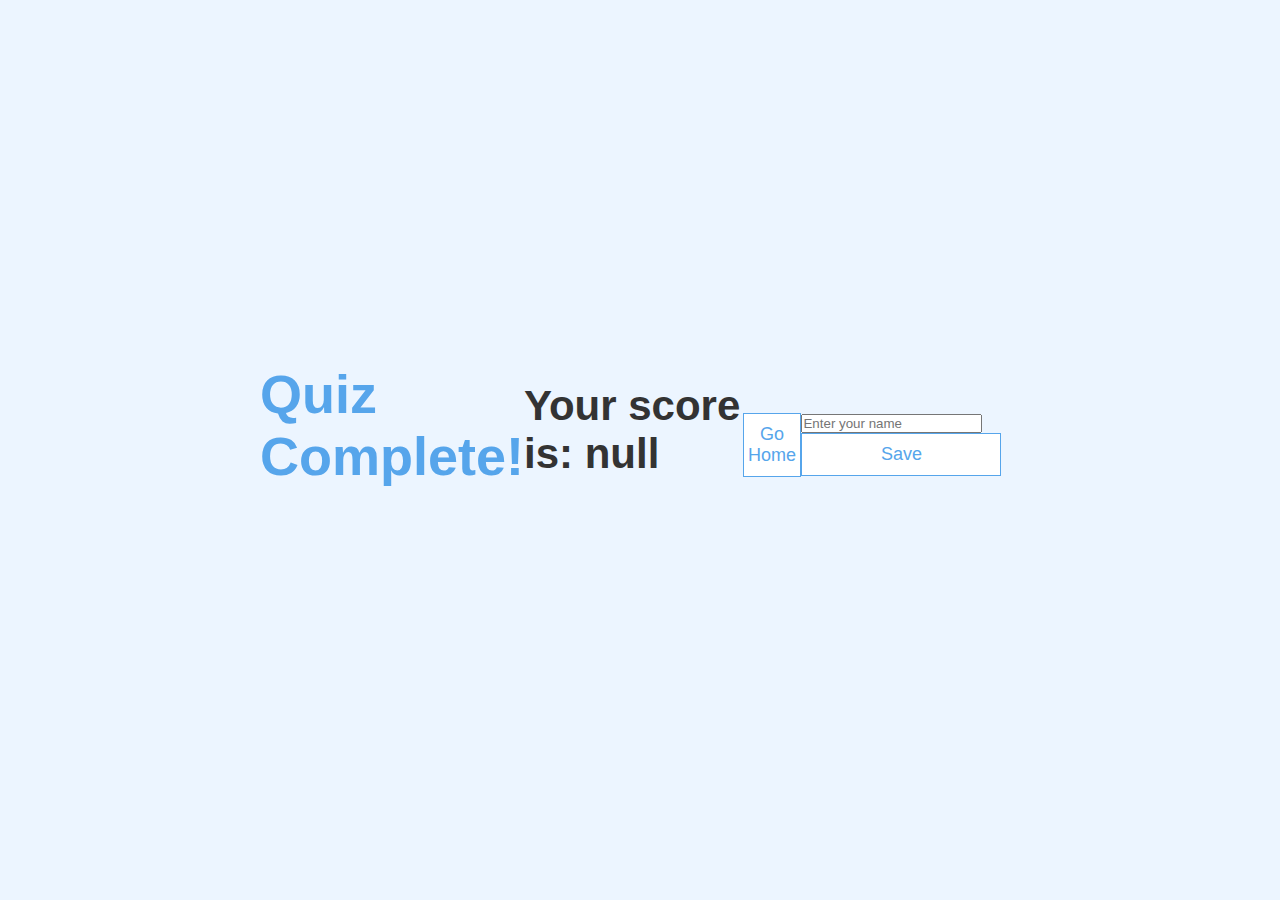
==== end.html @ c2f14154 "Merge pull request #4 from Yashop181/questionScore" ====
<!DOCTYPE html>
<html lang="en">
<head>
    <meta charset="UTF-8">
    <meta http-equiv="X-UA-Compatible" content="IE=edge">
    <meta name="viewport" content="width=device-width, initial-scale=1.0">
    <title>Quiz End</title>
    <link rel="stylesheet" href="app.css">
</head>
<body>
    <!-- I've  created a new file named end.html which will display the end result and and the save it with the username -->
    <div class="container">
        <h1>Quiz Complete!</h1>
        <h2 id="finalScore">Your score is: </h2>
        <a class="btn" href="index.html">Go Home</a>
        <form id="saveScoreForm">
            <input type="text" name="username" id="username" placeholder="Enter your name" required>
            <button type="submit" class="btn">Save</button>
        </form>
    </div>
<script src="end.js"></script>
</body>
</html>
---- app.css ----
:root {
    background-color: #ecf5ff;
    font-size: 62.5%;
}

*{
    box-sizing: border-box;
    font-family: Arial, Arial, Helvetica, sans-serif;
    margin: 0;
    padding: 0;
    color: #333;
}

h1, h2, h3, h4 {
    margin-bottom: 1rem;
}

h1 {
    font-size: 5.4rem;
    color: #56a5eb;
    margin-bottom: 5rem;
  }
  
  h1 > span {
    font-size: 2.4rem;
    font-weight: 500;
  }
  
  h2 {
    font-size: 4.2rem;
    margin-bottom: 4rem;
    font-weight: 700;
  }
  
  h3 {
    font-size: 2.8rem;
    font-weight: 500;
  }

  /* UTILITIES */

  .container {
      width: 100vw;
      height: 100vh;
      display: flex;
      justify-content: center;
      align-items: center;
      max-width: 80rem;
      margin: 0 auto;
      padding: 2rem;
  }

  .container > * {
      width: 100%;
  }

  .flex-column {
    display: flex;
    flex-direction: column;
  }
  
  .flex-center {
    justify-content: center;
    align-items: center;
  }
  
  .justify-center {
    justify-content: center;
  }
  
  .text-center {
    text-align: center;
  }
  
  .hidden {
    display: none;
  }
  
  /* BUTTONS */
.btn {
    font-size: 1.8rem;
    padding: 1rem 0;
    width: 20rem;
    text-align: center;
    border: 0.1rem solid #56a5eb;
    margin-bottom: 1rem; 
    text-decoration: none;
    color: #56a5eb;
    background-color: white;
  }
  
  .btn:hover {
    cursor: pointer;
    box-shadow: 0 0.4rem 1.4rem 0 rgba(86, 185, 235, 0.5);
    transform: translateY(-0.1rem);
    transition: transform 150ms;
  }
  
  .btn[disabled]:hover {
    cursor: not-allowed;
    box-shadow: none;
    transform: none;
  }
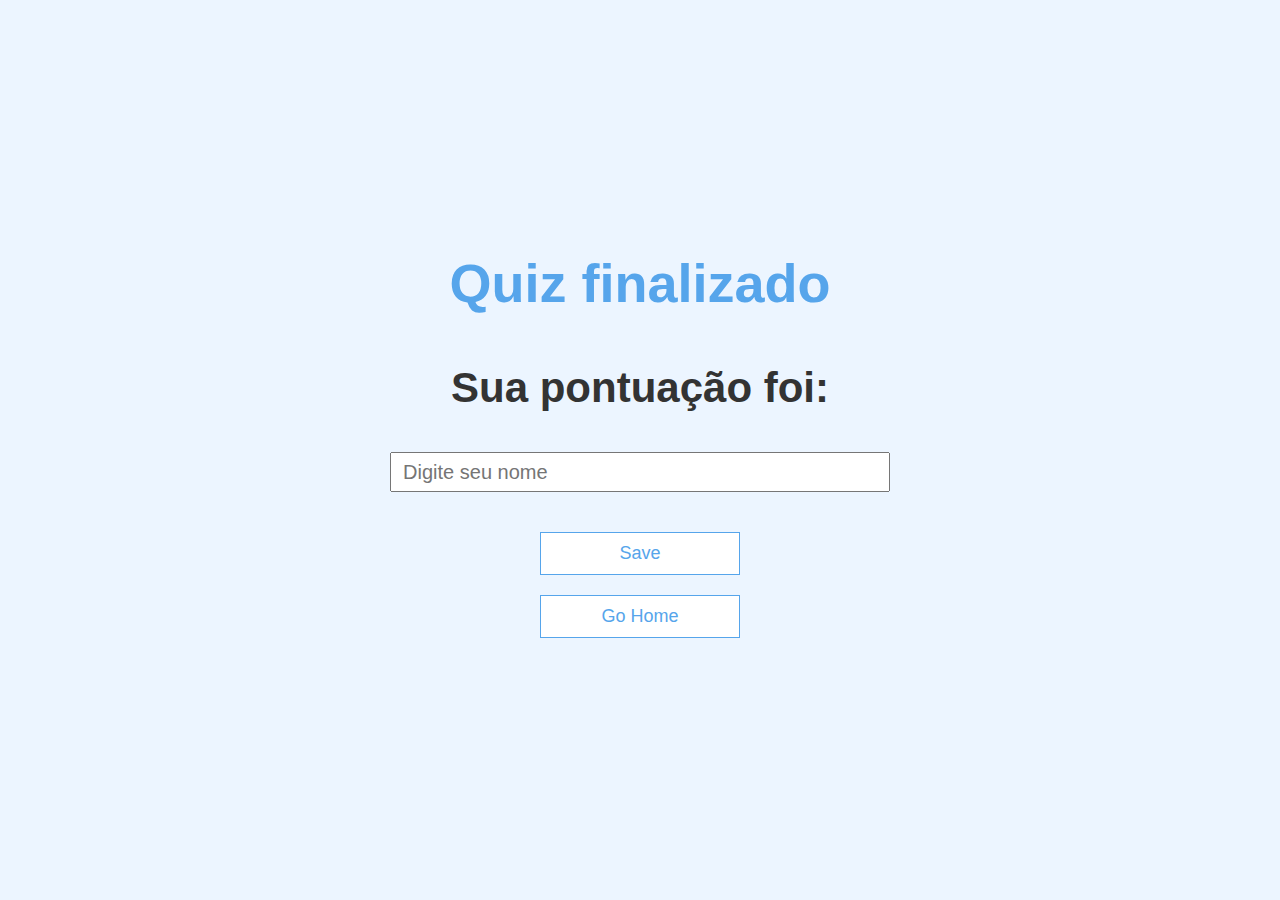
==== commit a1af05cb: "pulling alignments froom development" ====
--- a/end.html
+++ b/end.html
@@ -1,23 +1,21 @@
 <!DOCTYPE html>
 <html lang="en">
 <head>
-    <meta charset="UTF-8">
-    <meta http-equiv="X-UA-Compatible" content="IE=edge">
-    <meta name="viewport" content="width=device-width, initial-scale=1.0">
-    <title>Quiz End</title>
-    <link rel="stylesheet" href="app.css">
+  <meta charset="UTF-8">
+  <meta name="viewport" content="width=device-width, initial-scale=1.0">
+  <title>Document</title>
+  <link rel="stylesheet" href="end.css">
+  <link rel="stylesheet" href="app.css">
 </head>
 <body>
-    <!-- I've  created a new file named end.html which will display the end result and and the save it with the username -->
-    <div class="container">
-        <h1>Quiz Complete!</h1>
-        <h2 id="finalScore">Your score is: </h2>
-        <a class="btn" href="index.html">Go Home</a>
-        <form id="saveScoreForm">
-            <input type="text" name="username" id="username" placeholder="Enter your name" required>
-            <button type="submit" class="btn">Save</button>
-        </form>
-    </div>
-<script src="end.js"></script>
+  <div class="container">
+    <h1>Quiz finalizado</h1>
+    <h2 id="final-score">Sua pontuação foi: </h2>
+    <form id="save-score-form">
+      <input type="text" name="username" id="username" placeholder="  Digite seu nome" required>
+      <button type="submit" class="btn">Save</button>
+    </form>
+    <a class="btn" href="/index.html">Go Home</a>    
+  </div>
 </body>
-</html>
+</html>--- a/end.css
+++ b/end.css
@@ -0,0 +1,21 @@
+a {
+    margin-top: 1rem;
+  }
+  
+  form {
+    display: flex;
+    flex-direction: column;
+    align-items: center;
+  }
+  
+  form > input {
+    height: 4rem;
+    width: 50rem;
+    font-size: 2rem;
+  }
+  
+  form > button {
+    margin-top: 4rem;
+  }
+  
+  --- a/app.css
+++ b/app.css
@@ -1,103 +1,113 @@
 :root {
-    background-color: #ecf5ff;
-    font-size: 62.5%;
+  background-color: #ecf5ff;
+  font-size: 62.5%;
 }
 
-*{
-    box-sizing: border-box;
-    font-family: Arial, Arial, Helvetica, sans-serif;
-    margin: 0;
-    padding: 0;
-    color: #333;
+* {
+  box-sizing: border-box;
+  font-family: Arial, Arial, Helvetica, sans-serif;
+  margin: 0;
+  padding: 0;
+  color: #333;
 }
 
-h1, h2, h3, h4 {
-    margin-bottom: 1rem;
+h1,
+h2,
+h3,
+h4 {
+  margin-bottom: 1rem;
 }
 
 h1 {
-    font-size: 5.4rem;
-    color: #56a5eb;
-    margin-bottom: 5rem;
-  }
-  
-  h1 > span {
-    font-size: 2.4rem;
-    font-weight: 500;
-  }
-  
-  h2 {
-    font-size: 4.2rem;
-    margin-bottom: 4rem;
-    font-weight: 700;
-  }
-  
-  h3 {
-    font-size: 2.8rem;
-    font-weight: 500;
-  }
+  font-size: 5.4rem;
+  color: #56a5eb;
+  margin-bottom: 5rem;
+  text-align: center;
+}
 
-  /* UTILITIES */
+h1>span {
+  font-size: 2.4rem;
+  font-weight: 500;
+}
 
-  .container {
-      width: 100vw;
-      height: 100vh;
-      display: flex;
-      justify-content: center;
-      align-items: center;
-      max-width: 80rem;
-      margin: 0 auto;
-      padding: 2rem;
-  }
+h2 {
+  font-size: 4.2rem;
+  margin-bottom: 4rem;
+  font-weight: 700;
+  text-align: center;
+}
 
-  .container > * {
-      width: 100%;
-  }
+h3 {
+  font-size: 2.8rem;
+  font-weight: 500;
+}
 
-  .flex-column {
-    display: flex;
-    flex-direction: column;
-  }
-  
-  .flex-center {
-    justify-content: center;
-    align-items: center;
-  }
-  
-  .justify-center {
-    justify-content: center;
-  }
-  
-  .text-center {
-    text-align: center;
-  }
-  
-  .hidden {
-    display: none;
-  }
-  
-  /* BUTTONS */
+p {
+  font-size: 2rem;
+}
+
+/* UTILITIES */
+
+.container {
+  width: 100vw;
+  height: 100vh;
+  display: flex;
+  justify-content: center;
+  align-items: center;
+  flex-direction: column;
+  max-width: 80rem;
+  margin: 0 auto;
+  padding: 2rem;
+}
+
+.container>* {
+  width: 100%;
+}
+
+/* .flex-column {
+  display: flex;
+  flex-direction: column;
+}
+
+.flex-center {
+  justify-content: center;
+  align-items: center;
+}
+
+.justify-center {
+  justify-content: center;
+}
+
+.text-center {
+  text-align: center;
+} */
+
+.hidden {
+  display: none;
+}
+
+/* BUTTONS */
 .btn {
-    font-size: 1.8rem;
-    padding: 1rem 0;
-    width: 20rem;
-    text-align: center;
-    border: 0.1rem solid #56a5eb;
-    margin-bottom: 1rem; 
-    text-decoration: none;
-    color: #56a5eb;
-    background-color: white;
-  }
-  
-  .btn:hover {
-    cursor: pointer;
-    box-shadow: 0 0.4rem 1.4rem 0 rgba(86, 185, 235, 0.5);
-    transform: translateY(-0.1rem);
-    transition: transform 150ms;
-  }
-  
-  .btn[disabled]:hover {
-    cursor: not-allowed;
-    box-shadow: none;
-    transform: none;
-  }
+  font-size: 1.8rem;
+  padding: 1rem 0;
+  width: 20rem;
+  text-align: center;
+  border: 0.1rem solid #56a5eb;
+  margin-bottom: 1rem;
+  text-decoration: none;
+  color: #56a5eb;
+  background-color: white;
+}
+
+.btn:hover {
+  cursor: pointer;
+  box-shadow: 0 0.4rem 1.4rem 0 rgba(86, 185, 235, 0.5);
+  transform: translateY(-0.1rem);
+  transition: transform 150ms;
+}
+
+.btn[disabled]:hover {
+  cursor: not-allowed;
+  box-shadow: none;
+  transform: none;
+}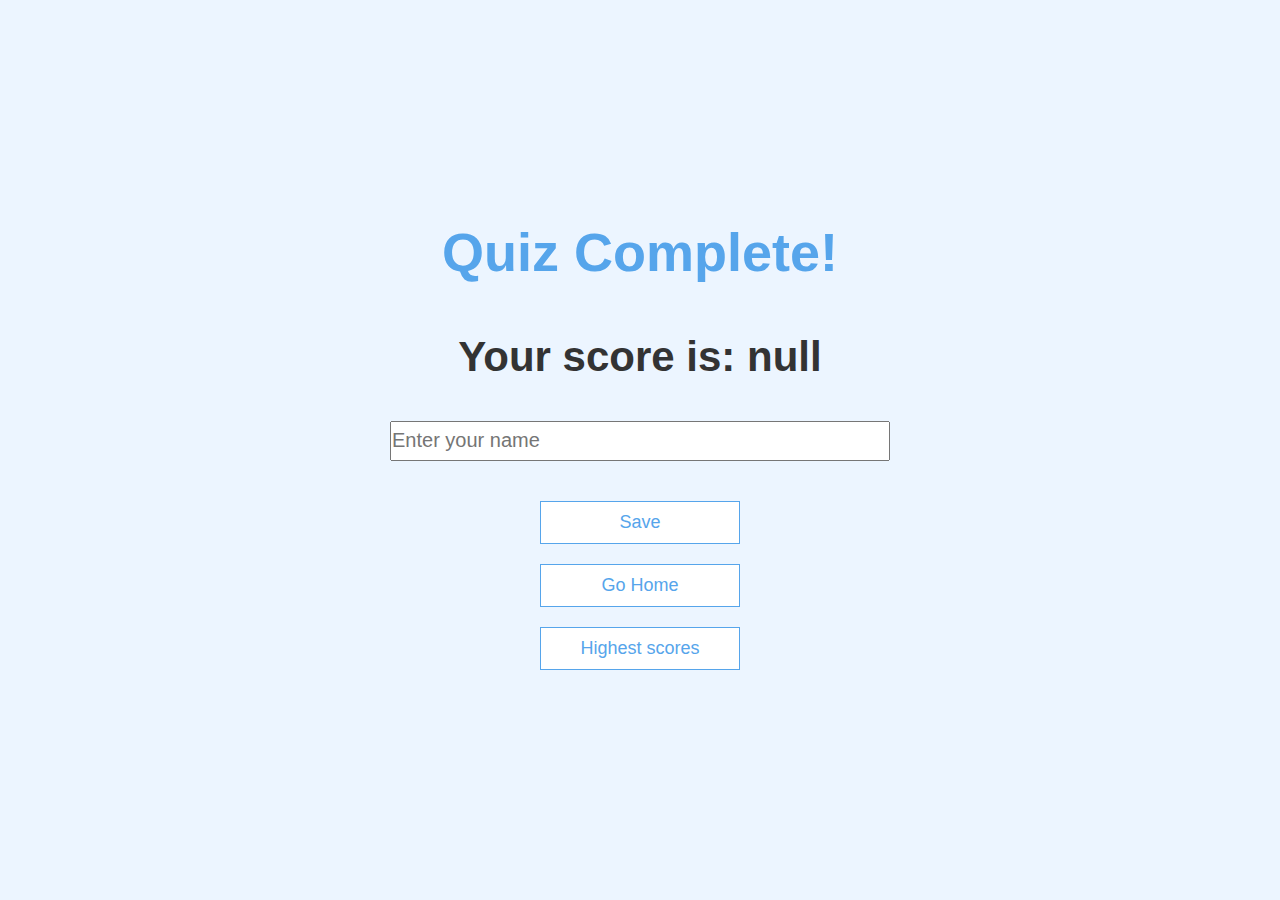
==== commit 83064c6a: "Just linting chores" ====
--- a/end.html
+++ b/end.html
@@ -1,21 +1,24 @@
 <!DOCTYPE html>
 <html lang="en">
-<head>
-  <meta charset="UTF-8">
-  <meta name="viewport" content="width=device-width, initial-scale=1.0">
-  <title>Document</title>
-  <link rel="stylesheet" href="end.css">
-  <link rel="stylesheet" href="app.css">
-</head>
-<body>
-  <div class="container">
-    <h1>Quiz finalizado</h1>
-    <h2 id="final-score">Sua pontuação foi: </h2>
-    <form id="save-score-form">
-      <input type="text" name="username" id="username" placeholder="  Digite seu nome" required>
-      <button type="submit" class="btn">Save</button>
-    </form>
-    <a class="btn" href="/index.html">Go Home</a>    
-  </div>
-</body>
-</html>+  <head>
+    <meta charset="UTF-8" />
+    <meta http-equiv="X-UA-Compatible" content="IE=edge" />
+    <meta name="viewport" content="width=device-width, initial-scale=1.0" />
+    <title>Quiz End</title>
+    <link rel="stylesheet" href="app.css" />
+    <link rel="stylesheet" href="end.css" />
+  </head>
+  <body>
+    <div class="container">
+      <h1>Quiz Complete!</h1>
+      <h2 id="finalScore">Your score is:</h2>
+      <form id="saveScoreForm">
+        <input type="text" name="username" id="username" placeholder="Enter your name" required/>
+        <button type="submit" class="btn">Save</button>
+      </form>
+      <a class="btn" href="index.html">Go Home</a>
+      <a class="btn" href="highscores.html">Highest scores</a>
+    </div>
+    <script src="end.js"></script>
+  </body>
+</html>
